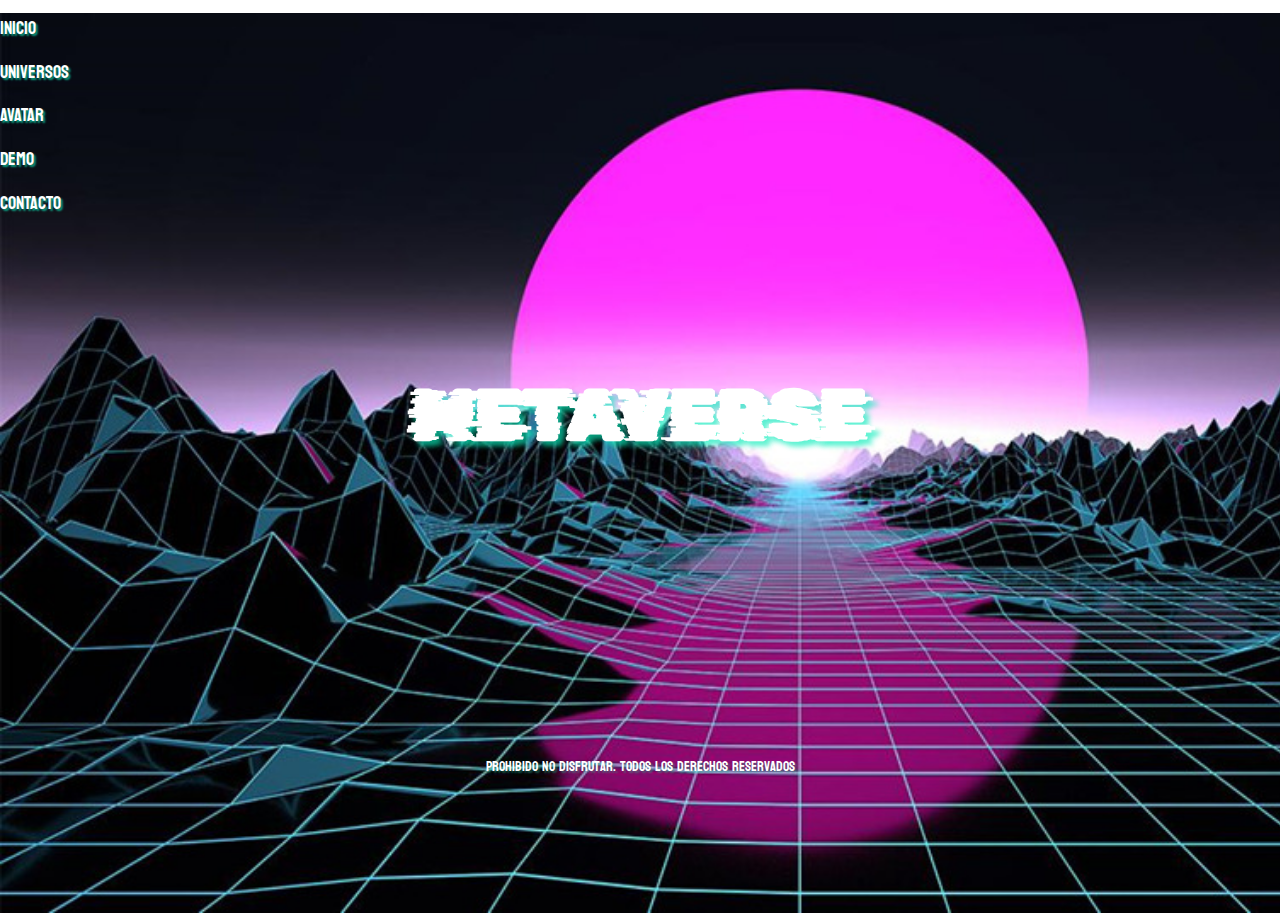
==== index.html @ 86012751 "primer commit" ====
<!DOCTYPE html>
<html lang="en">

<head>
  <meta charset="UTF-8">
  <meta http-equiv="X-UA-Compatible" content="IE=edge">
  <meta name="viewport" content="width=device-width, initial-scale=1.0">
  <link href="https://cdn.jsdelivr.net/npm/bootstrap@5.2.0-beta1/dist/css/bootstrap.min.css" rel="stylesheet"
    integrity="sha384-0evHe/X+R7YkIZDRvuzKMRqM+OrBnVFBL6DOitfPri4tjfHxaWutUpFmBp4vmVor" crossorigin="anonymous">
  <link rel="preconnect" href="https://fonts.googleapis.com">
  <link rel="preconnect" href="https://fonts.gstatic.com" crossorigin>
  <link
    href="https://fonts.googleapis.com/css2?family=Koulen&family=Rubik+Glitch&family=Source+Sans+Pro:wght@200&display=swap"
    rel="stylesheet">
  <link rel="stylesheet" href="./css/estilos.css">
  <link rel="icon" href="./img/favicon.ico"/>
  <title>METAVERSE</title>
</head>

<body>
  <div class="index">
    <header>
      <ul class="nav justify-content-center">
        <li class="nav-item">
          <a class="nav-link active" aria-current="page" href="index.html">INICIO</a>
        </li>
        <li class="nav-item">
          <a class="nav-link" href="./html/universos.html">UNIVERSOS</a>
        </li>
        <li class="nav-item">
          <a class="nav-link" href="./html/avatar.html">AVATAR</a>
        </li>
        <li class="nav-item">
          <a class="nav-link" href="./html/demo.html">DEMO</a>
        </li>
        <li class="nav-item">
          <a class="nav-link" href="./html/aboutus.html">CONTACTO</a>
        </li>
      </ul>
    </header>
    <main>
      <div class="titulo">
        <a class="titulo" href="./html/aboutus.html">METAVERSE</a>
      </div>
    </main>

    <footer class="pie">
      <p>Prohibido no disfrutar. Todos los derechos reservados</p>
    </footer>
  </div>

  <script src="https://cdn.jsdelivr.net/npm/bootstrap@5.2.0-beta1/dist/js/bootstrap.bundle.min.js"
    integrity="sha384-pprn3073KE6tl6bjs2QrFaJGz5/SUsLqktiwsUTF55Jfv3qYSDhgCecCxMW52nD2"
    crossorigin="anonymous"></script>
</body>

</html>
---- css/estilos.css ----
* {
  margin: 0;
  padding: 0;
  box-sizing: border-box;
}

.index {
  background-image: url(../img/2.jpg);
  background-size: cover;
  background-repeat: no-repeat;
  height: 100vh;

}

.index1 {
  background-image: url(../img/2.jpg);
  background-size: cover;
  background-repeat: no-repeat;
  background-attachment: fixed;
  height: 200%;

}


.nav-item {
  margin-top: 1%;
  font-family: 'Koulen', cursive;
  font-size: 1.1rem;


}

.nav-item :hover {
  color: black;
  text-shadow: 2px 2px 2px rgba(255, 0, 208, 0.784);
}

.nav-link {
  color: rgb(255, 255, 255);
  text-shadow: 2px 2px 2px rgba(10, 237, 188, 0.655);
  text-decoration: none;
}

.titulo {
  display: flex;
  justify-content: center;
  text-decoration: none;
  font-family: 'Rubik Glitch', cursive;
  font-weight: bold;
  color: white;
  text-shadow: 5px 5px 5px rgba(10, 237, 188, 0.655);
  margin-top: 6%;
  font-size: 4.5rem;
  animation-duration: 1s;
  animation-name: aparecer;
}

@keyframes aparecer {
  0% {
    opacity: 0;
    font-size: 5.5rem;
  }

  100% {
    opacity: 1;
  }

}
.sweet{
  color: rgb(0, 0, 0);
  text-shadow: 2px 2px 2px rgba(255, 0, 208, 0.784);
  font-family: 'Koulen', cursive;
}
.swee{
  font-family: 'Koulen', cursive;
  font-size: 1rem;
  text-shadow: 1px 1px 1px rgba(7, 241, 179, 0.878);

}
.titulo :hover {
  color: rgb(0, 0, 0);
  text-shadow: 5px 5px 5px rgba(255, 141, 2, 0.677);
}

.pie {
  font-family: 'Koulen', cursive;
  color: rgb(255, 255, 255);
  text-align: center;
  text-shadow: 2px 2px 2px rgba(36, 182, 143, 0.474);
  font-size: .9rem;
  margin-top: 23.1%;
  padding-bottom: 0;
}

.pie2 {
  font-family: 'Koulen', cursive;
  color: rgb(255, 255, 255);
  text-align: center;
  text-shadow: 2px 2px 2px rgba(36, 182, 143, 0.474);
  font-size: .9rem;
  margin-top: .5%;

}

.pie3 {
  font-family: 'Koulen', cursive;
  color: rgb(255, 255, 255);
  text-align: center;
  text-shadow: 2px 2px 2px rgba(36, 182, 143, 0.474);
  font-size: .9rem;
}

.pie4 {
  font-family: 'Koulen', cursive;
  color: rgb(255, 255, 255);
  text-align: center;
  text-shadow: 2px 2px 2px rgba(36, 182, 143, 0.474);
  font-size: .9rem;
  margin-top: 11.6%;

}

.carousel {
  margin-top: 1%;
  font-family: 'Koulen', cursive;
  text-shadow: 2px 2px 2px rgb(255, 141, 2);

}

.tit {
  font-size: 2rem;
}

.carousel-caption {
  font-size: 1.5rem;
}

.col {
  list-style: none;
  width: auto;
  justify-content: center;
}
.demodemo {
  display: flex;
  justify-content: center;
  margin-top: 10%;
 
}
/*PRUEBA!!!!!!!!!!!!!!!!!!!!!!!!!!!!!!!!!!!!!!!!!!!!!!!!!!!!!!!!!!!!!!!!!!!!!!!!!!!!!!*/
.item {
  padding: 10px;
  border-radius: 20px;
  color: rgb(255, 221, 252);
  text-shadow: 2px 2px 2px rgb(255, 141, 2);
  font-family: 'Koulen', cursive;
  font-size: 1.5rem;
}

.item-title {
  text-transform: uppercase;
  text-align: center;
  font-weight: 600;
  font-size: 2rem;
  color: rgb(255, 255, 255);
  text-shadow: 2px 2px 2px rgb(255, 2, 221);
}

.item-image {
  height: 300px;
  width: 100%;
  border-radius: 10px;
}

.item-details {
  display: flex;
  justify-content: space-between;
  align-items: center;
  margin: 20px 0px 15px;
}

.item-details>.item-price {
  margin: 0;
}

.shopping-cart-items {
  padding: 20px 0px;
  color: rgb(255, 255, 255);
  text-shadow: 2px 2px 2px rgb(255, 2, 221);
}

.shopping-cart-header {
  border-bottom: 1px solid #ccc;
}

.shopping-cart-image {
  max-width: 80px;
  border-radius: 20px;
}

.shopping-cart-quantity-input {
  max-width: 45px;
  border: 1px solid #ccc;
  border-radius: 5px;
  padding: 5px;
}

.shopping-cart-total {
  min-height: 96px;
  color: white;
  text-shadow: 2px 2px 2px rgb(255, 2, 221);
}

.modal {
  font-family: 'Koulen', cursive;
}

.modal-title {
  color: black;
  margin-left: 25%;

}

.modal-body {
  color: black;
  text-align: center;
}

.mb-0 {
  font-size: 1.5rem;
}

.shopping-cart {
  color: rgb(255, 255, 255);
  text-shadow: 2px 2px 2px rgb(255, 12, 186);
}


.btn{
  font-size: 1.5rem;
  color: rgb(255, 255, 255);
  text-shadow: 2px 2px 2px rgb(255, 12, 186);
}
.asd{
  font-size: 1.3rem;
  color: rgb(0, 0, 0);
  text-shadow: 2px 2px 2px rgb(255, 12, 186);
  padding: 1%;
  border:rgb(0, 0, 0) solid;
  border-radius: 7px;
}
.close{
  background-color:white;
}
.toast {
  background-color: #00000096;
  font-family: 'Koulen', cursive;
}

.text-center {
  font-family: 'Koulen', cursive;
}

.row {
  font-family: 'Koulen', cursive;
}

/*media query index*/

@media screen and (max-width:480px) {
  .titulo {
    font-size: 3rem;
  }

  .carousel-indicators {
    display: none;
  }

}

/*media query avatar*/

@media screen and (max-width:768px) {
  .ima {
    width: 200px;
    height: 150px;
  }
}

/*FORMULARIO*/
.index1 {
  background-image: url(../img/2.jpg);
  background-size: cover;
  background-repeat: no-repeat;
  background-attachment: fixed;
  height: 120vh;

}

form {
  font-family: 'Koulen', cursive;
  justify-content: center;
  align-items: center;
  align-content: center;
  margin: 2rem;
  margin-top: 10%;
  padding-right: 2%;
  color: white;
  font-size: 1.125rem;
}

form button {
  background-color: #000000;
  font-family: 'Koulen', cursive;
  border-radius:0.5px;
  justify-content: center;
  color: white;
  border: none;
  padding: 0.5rem;
  display: block;
  margin-left: auto;
  margin-right: auto;
}

form button:hover {
  background-color: white;
  color: #000000;
  font-weight: bolder;
}

form input {
  text-align: center;
  margin: 0.3rem;
  padding: 0.3rem;
  border-radius: 1px;
  transition: all 2s;
  width: 75%;
}

form input:focus {
  width: 100%;
  font-size: 24px;
}

* {
  margin: 0;
  padding: 0;
  box-sizing: border-box;
}

ul {
  list-style: none;
}
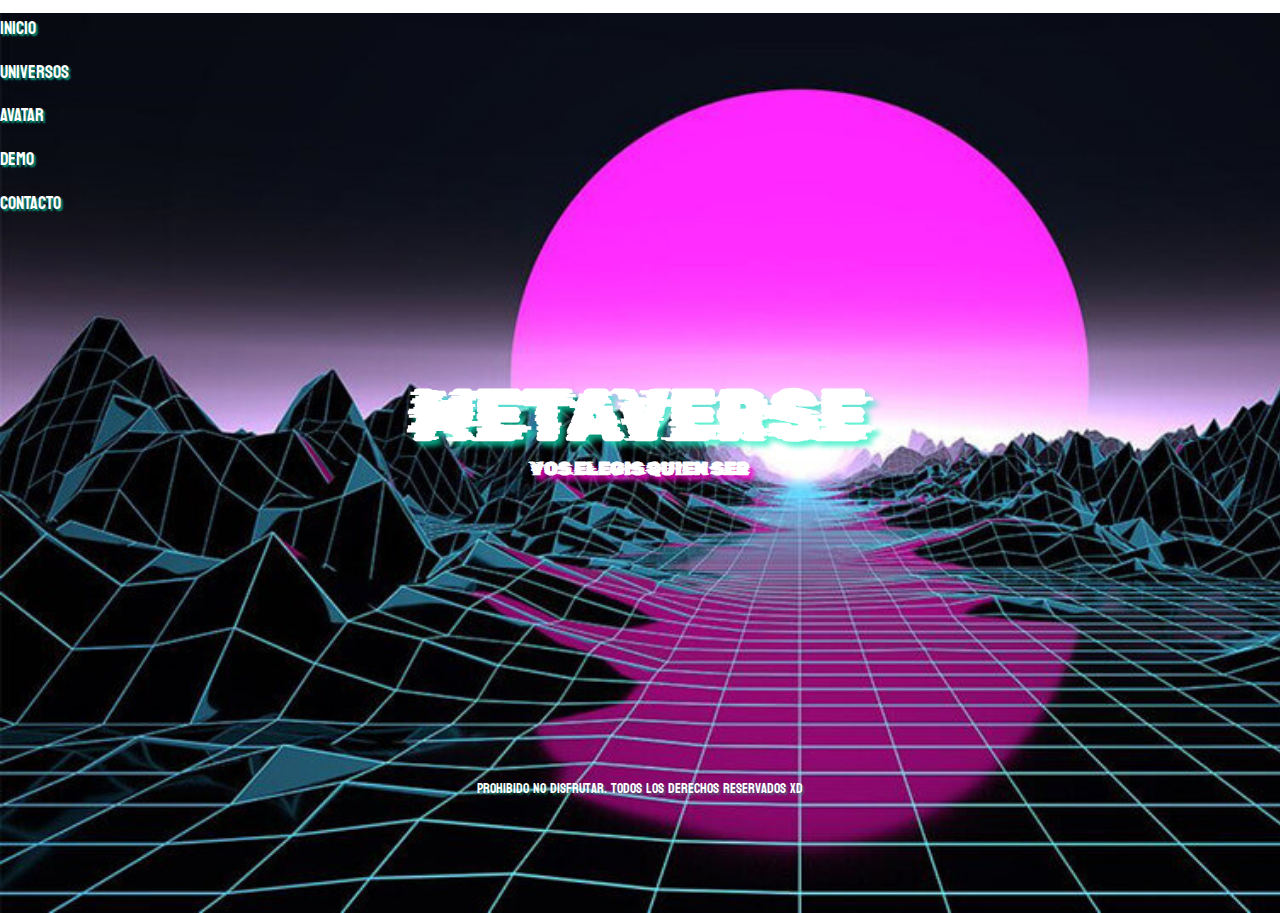
==== commit ed98aa39: "modifico footer e index" ====
--- a/index.html
+++ b/index.html
@@ -13,7 +13,7 @@
     href="https://fonts.googleapis.com/css2?family=Koulen&family=Rubik+Glitch&family=Source+Sans+Pro:wght@200&display=swap"
     rel="stylesheet">
   <link rel="stylesheet" href="./css/estilos.css">
-  <link rel="icon" href="./img/favicon.ico"/>
+  <link rel="icon" href="./img/favicon.ico" />
   <title>METAVERSE</title>
 </head>
 
@@ -42,10 +42,14 @@
       <div class="titulo">
         <a class="titulo" href="./html/aboutus.html">METAVERSE</a>
       </div>
+      <div class="titulo1">
+        <h3>VOS ELEGIS QUIEN SER</h3>
+      </div>
+
     </main>
 
     <footer class="pie">
-      <p>Prohibido no disfrutar. Todos los derechos reservados</p>
+      <p>Prohibido no disfrutar. Todos los derechos reservados XD</p>
     </footer>
   </div>
 
--- a/css/estilos.css
+++ b/css/estilos.css
@@ -9,6 +9,7 @@
   background-size: cover;
   background-repeat: no-repeat;
   height: 100vh;
+  animation: transitionIn 0.75s
 
 }
 
@@ -18,7 +19,13 @@
   background-repeat: no-repeat;
   background-attachment: fixed;
   height: 200%;
-
+  animation: transitionIn 0.75s
+}
+@keyframes transitionIn {
+  from {
+      opacity: 0;
+      transform: rotateX(-5deg);
+  }
 }
 
 
@@ -54,6 +61,17 @@
   animation-duration: 1s;
   animation-name: aparecer;
 }
+
+.titulo1{
+  display: flex;
+  justify-content: center;
+  text-decoration: none;
+  font-family: 'Rubik Glitch', cursive;
+  font-weight: bold;
+  color: white;
+  text-shadow: 5px 5px 5px rgba(255, 0, 208, 0.784);
+  animation-duration: 1s;
+  animation-name: aparecer;}
 
 @keyframes aparecer {
   0% {
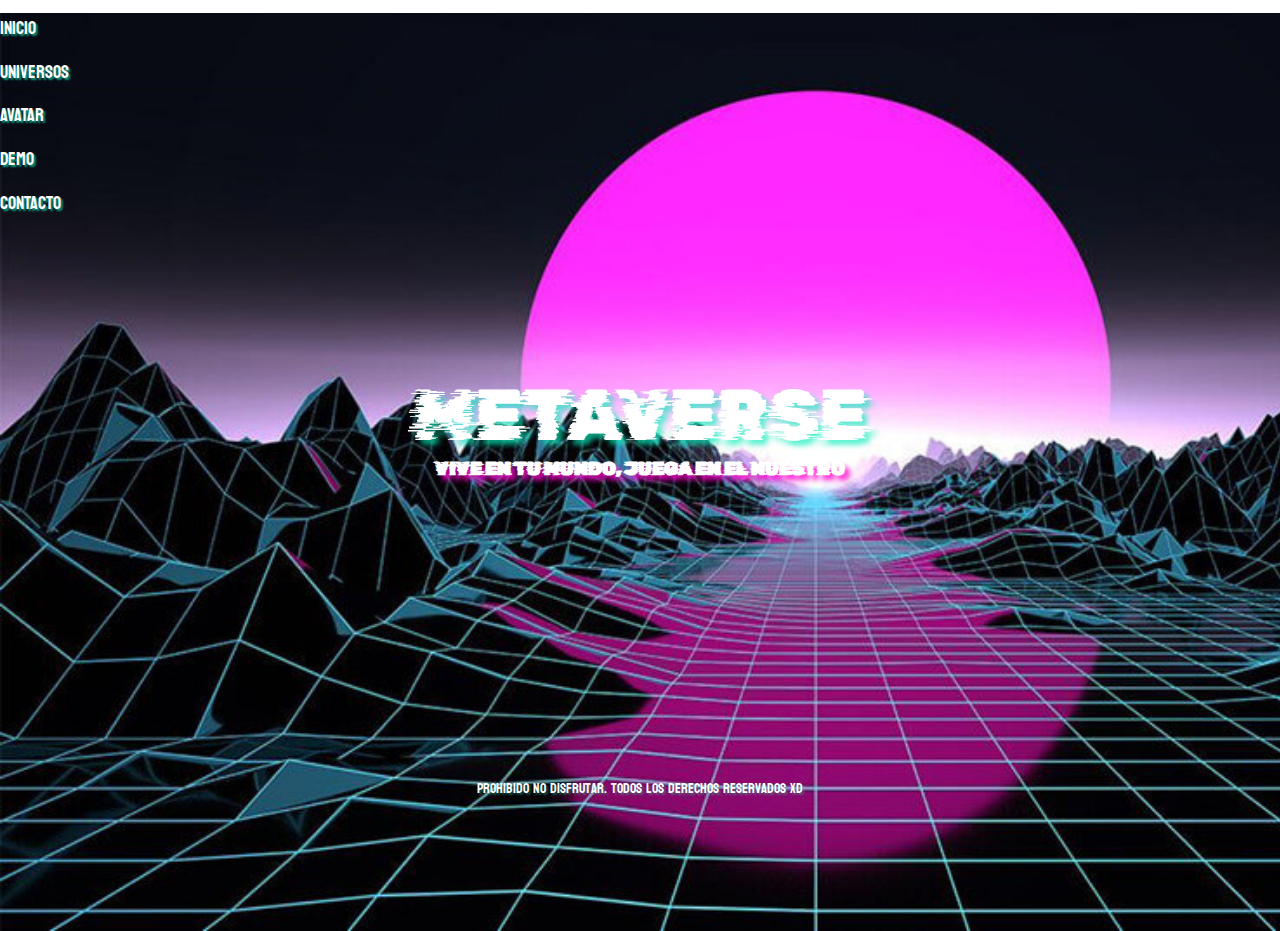
==== commit 2469b0c8: "mejoro slogan" ====
--- a/index.html
+++ b/index.html
@@ -43,7 +43,7 @@
         <a class="titulo" href="./html/aboutus.html">METAVERSE</a>
       </div>
       <div class="titulo1">
-        <h3>VOS ELEGIS QUIEN SER</h3>
+        <h3>VIVE EN TU MUNDO, JUEGA EN EL NUESTRO</h3>
       </div>
 
     </main>
--- a/css/estilos.css
+++ b/css/estilos.css
@@ -8,7 +8,7 @@
   background-image: url(../img/2.jpg);
   background-size: cover;
   background-repeat: no-repeat;
-  height: 100vh;
+  height: 102vh;
   animation: transitionIn 0.75s
 
 }
@@ -53,7 +53,6 @@
   justify-content: center;
   text-decoration: none;
   font-family: 'Rubik Glitch', cursive;
-  font-weight: bold;
   color: white;
   text-shadow: 5px 5px 5px rgba(10, 237, 188, 0.655);
   margin-top: 6%;
@@ -69,6 +68,7 @@
   font-family: 'Rubik Glitch', cursive;
   font-weight: bold;
   color: white;
+  text-align: center;
   text-shadow: 5px 5px 5px rgba(255, 0, 208, 0.784);
   animation-duration: 1s;
   animation-name: aparecer;}
